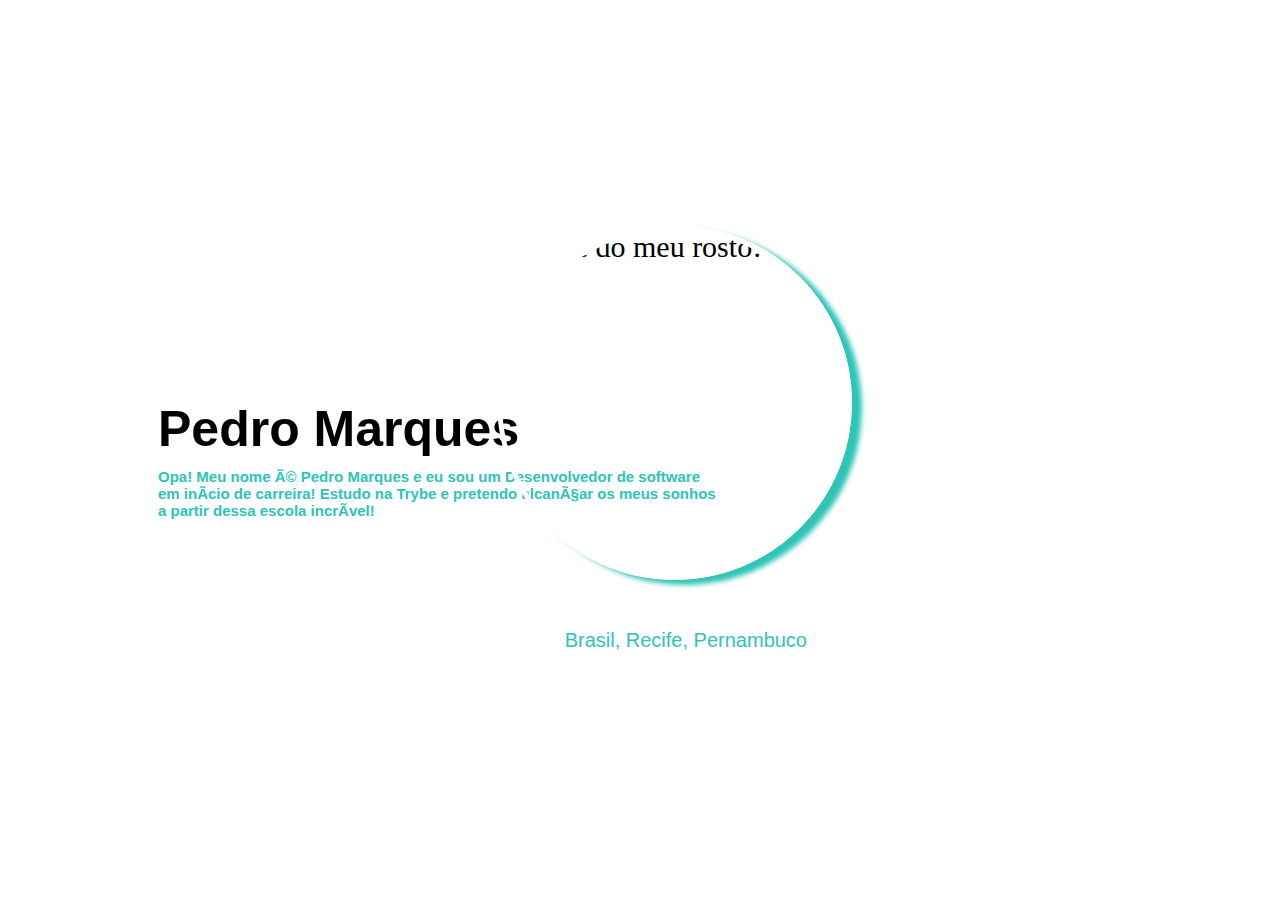
==== index.html @ e2d1cdee "Adicionado Nome, foto, descrição, localização" ====
<!DOCTYPE html>
<html lang="en">
<head>
    <link rel="stylesheet" href=index.css    
    <meta charset="UTF-8">
    <title>PedroMarqDev|Web portifolio</title>
</head>
<body>
   <div>
    <img class="imagem" src="IMG_0767.jpg" alt="Selfie do meu rosto!" style="width: 11.5em; height: 11.5em;">
</div>
    <h3 id="heading">Pedro Marques</h3>
    <h5>Opa! Meu nome é Pedro Marques e eu sou um Desenvolvedor de software<br>em início de carreira! Estudo na Trybe e pretendo alcançar os meus sonhos a partir dessa escola incrível!
    </h5>
    <a id="localizacao">Brasil, Recife, Pernambuco</a>




</body>
</html>
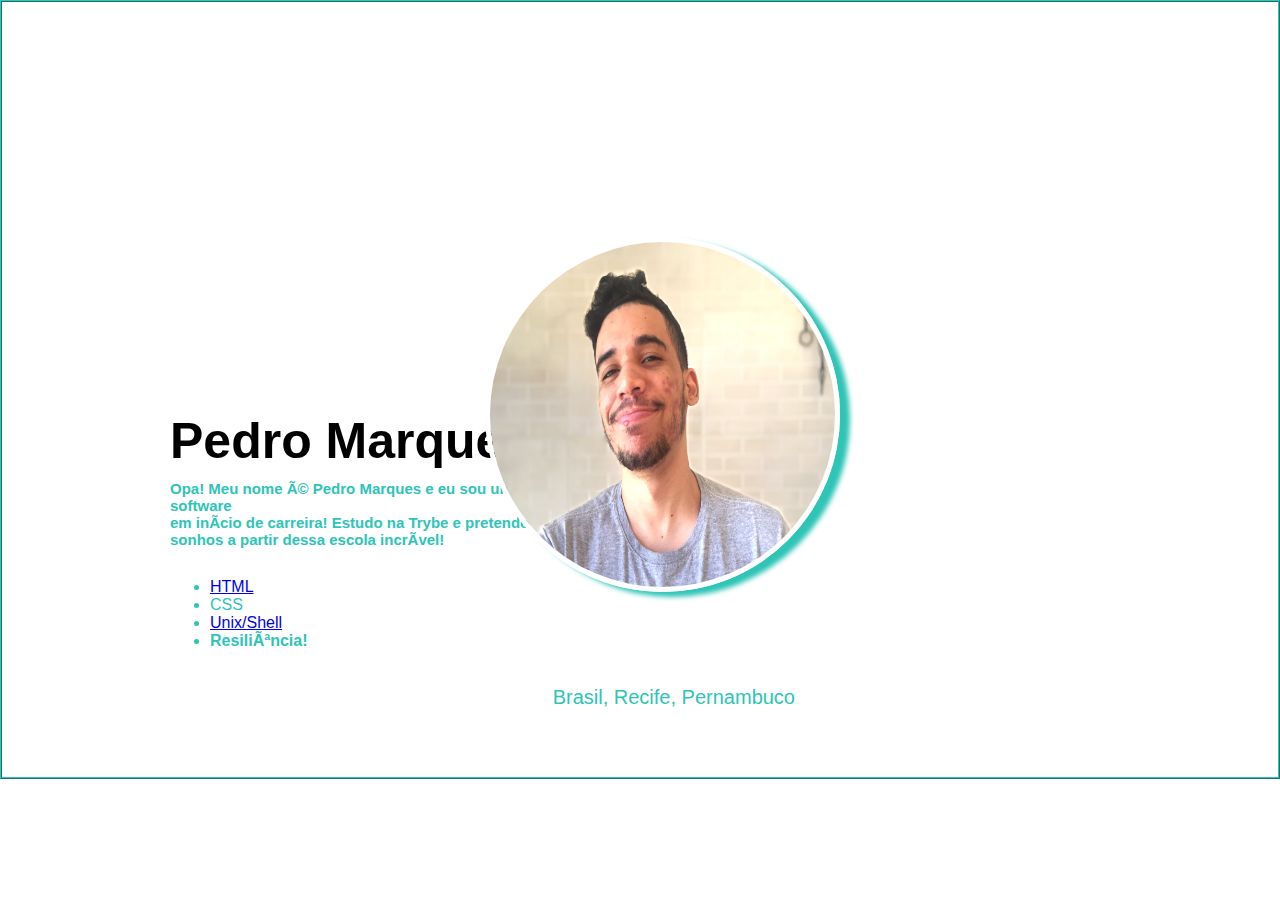
==== commit 66a2cd47: "Adicionado links para HTML e Shell/Unix do repositório,localização + Resiliência!" ====
--- a/index.html
+++ b/index.html
@@ -1,5 +1,5 @@
 <!DOCTYPE html>
-<html lang="en">
+<html lang="pt-br">
 <head>
     <link rel="stylesheet" href=index.css    
     <meta charset="UTF-8">
@@ -12,7 +12,14 @@
     <h3 id="heading">Pedro Marques</h3>
     <h5>Opa! Meu nome é Pedro Marques e eu sou um Desenvolvedor de software<br>em início de carreira! Estudo na Trybe e pretendo alcançar os meus sonhos a partir dessa escola incrível!
     </h5>
+        <ul id="Habilidades">
+            <li><a href="https://github.com/PedroMarqdev/Trybe/tree/master/trybe-exercises/challenges-html">HTML</a></li>
+            <li>CSS</li>
+            <li><a href="https://github.com/PedroMarqdev/Trybe/tree/master/trybe-exercises/my-shell-scripts">Unix/Shell</a></li>
+            <li><strong>Resiliência!</strong></li>
+        </ul>
     <a id="localizacao">Brasil, Recife, Pernambuco</a>
+    
 
 
 
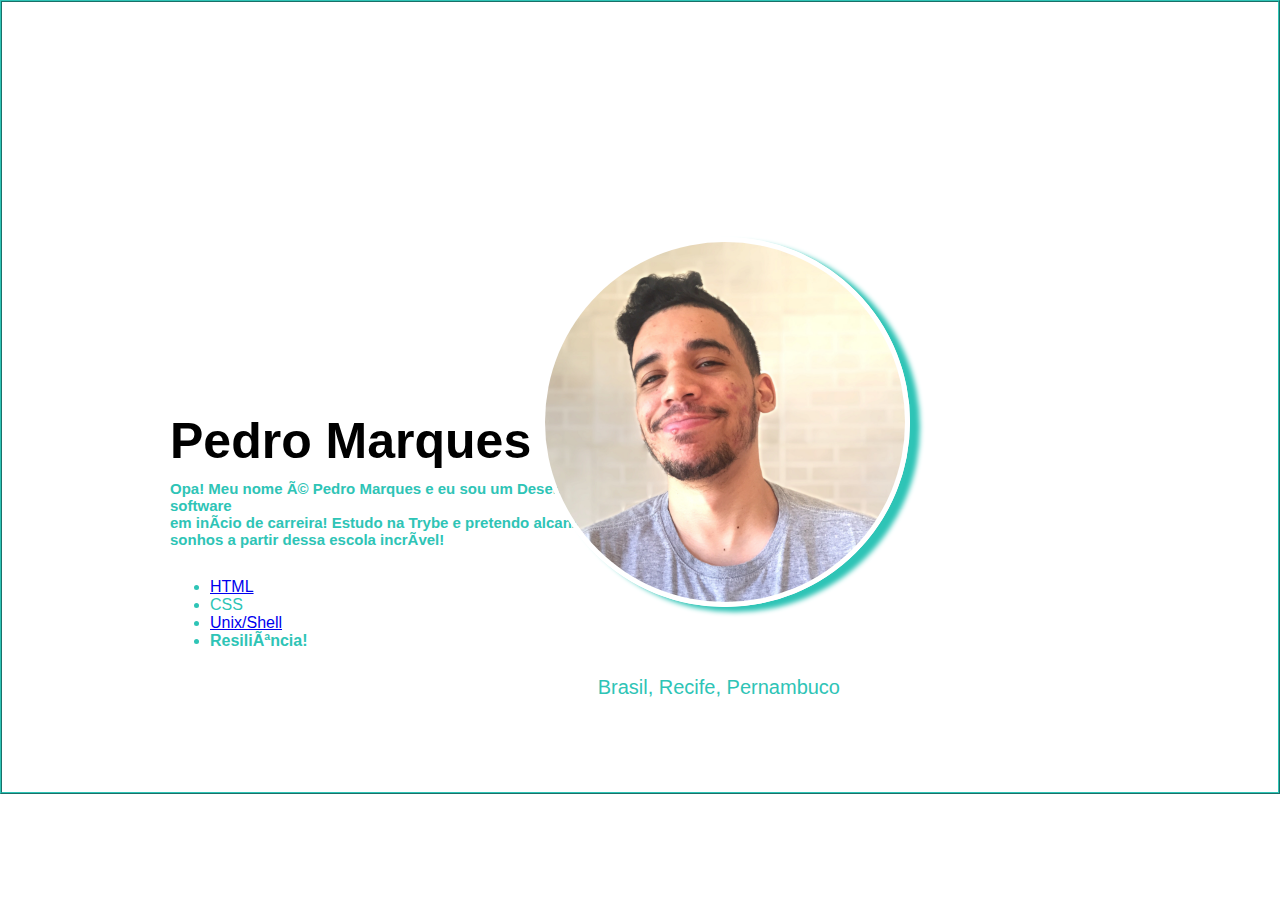
==== commit b21d8399: "Finalmente stratch retirado :D" ====
--- a/index.html
+++ b/index.html
@@ -7,7 +7,7 @@
 </head>
 <body>
    <div>
-    <img class="imagem" src="IMG_0767.jpg" alt="Selfie do meu rosto!" style="width: 11.5em; height: 11.5em;">
+    <img class="imagem" src="IMG_0767.jpg" alt="Selfie do meu rosto!" style="width: 22.5em; height: 22.5em;">
 </div>
     <h3 id="heading">Pedro Marques</h3>
     <h5>Opa! Meu nome é Pedro Marques e eu sou um Desenvolvedor de software<br>em início de carreira! Estudo na Trybe e pretendo alcançar os meus sonhos a partir dessa escola incrível!
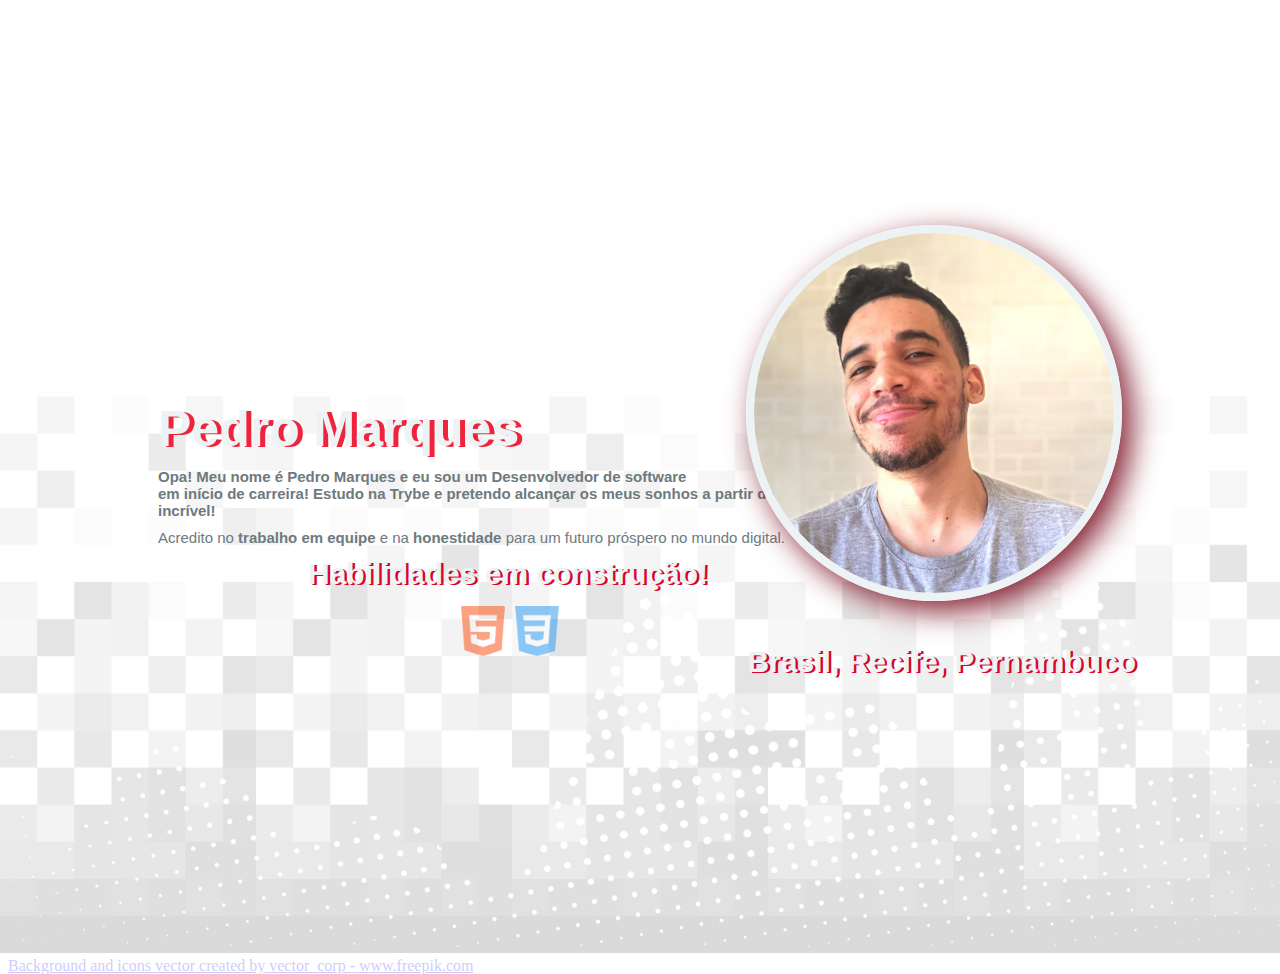
==== commit 9aba1675: "Adicionado a referência, links e todo site restruturado" ====
--- a/index.html
+++ b/index.html
@@ -1,28 +1,28 @@
 <!DOCTYPE html>
 <html lang="pt-br">
 <head>
-    <link rel="stylesheet" href=index.css    
+    <link rel="stylesheet" href=index.css>  
     <meta charset="UTF-8">
     <title>PedroMarqDev|Web portifolio</title>
 </head>
 <body>
-   <div>
     <img class="imagem" src="IMG_0767.jpg" alt="Selfie do meu rosto!" style="width: 22.5em; height: 22.5em;">
-</div>
-    <h3 id="heading">Pedro Marques</h3>
+ <div class="introducao">
+    <h1 class="heading">Pedro Marques</h1>
     <h5>Opa! Meu nome é Pedro Marques e eu sou um Desenvolvedor de software<br>em início de carreira! Estudo na Trybe e pretendo alcançar os meus sonhos a partir dessa escola incrível!
     </h5>
-        <ul id="Habilidades">
-            <li><a href="https://github.com/PedroMarqdev/Trybe/tree/master/trybe-exercises/challenges-html">HTML</a></li>
-            <li>CSS</li>
-            <li><a href="https://github.com/PedroMarqdev/Trybe/tree/master/trybe-exercises/my-shell-scripts">Unix/Shell</a></li>
-            <li><strong>Resiliência!</strong></li>
-        </ul>
-    <a id="localizacao">Brasil, Recife, Pernambuco</a>
-    
-
-
-
-
+    <a class="frase">Acredito no <strong>trabalho em equipe</strong> e na <strong>honestidade</strong> para um futuro próspero no mundo digital.</a>
+ </div>
+          <a class="constru">Habilidades em construção!</a>
+        <div class="habicon">
+            <img src="FreePik ícones/html.png" width="50px">
+            <img src="FreePik ícones/css.png" width ="50px">
+        </div>
+    <a class="localizacao">Brasil, Recife, Pernambuco</a>
+    <div class="redesociais">
+        <a href="https://github.com/PedroMarqdev"><img src="FreePik ícones/github.png"></a>
+        <a href="https://www.linkedin.com/in/pedropmarquescosta"><img src="FreePik ícones/linkedin.png"></a>
+    </div>
+    <a class ="creditos" href='https://www.freepik.com/vectors/background'>Background and icons vector created by vector_corp - www.freepik.com</a>
 </body>
 </html>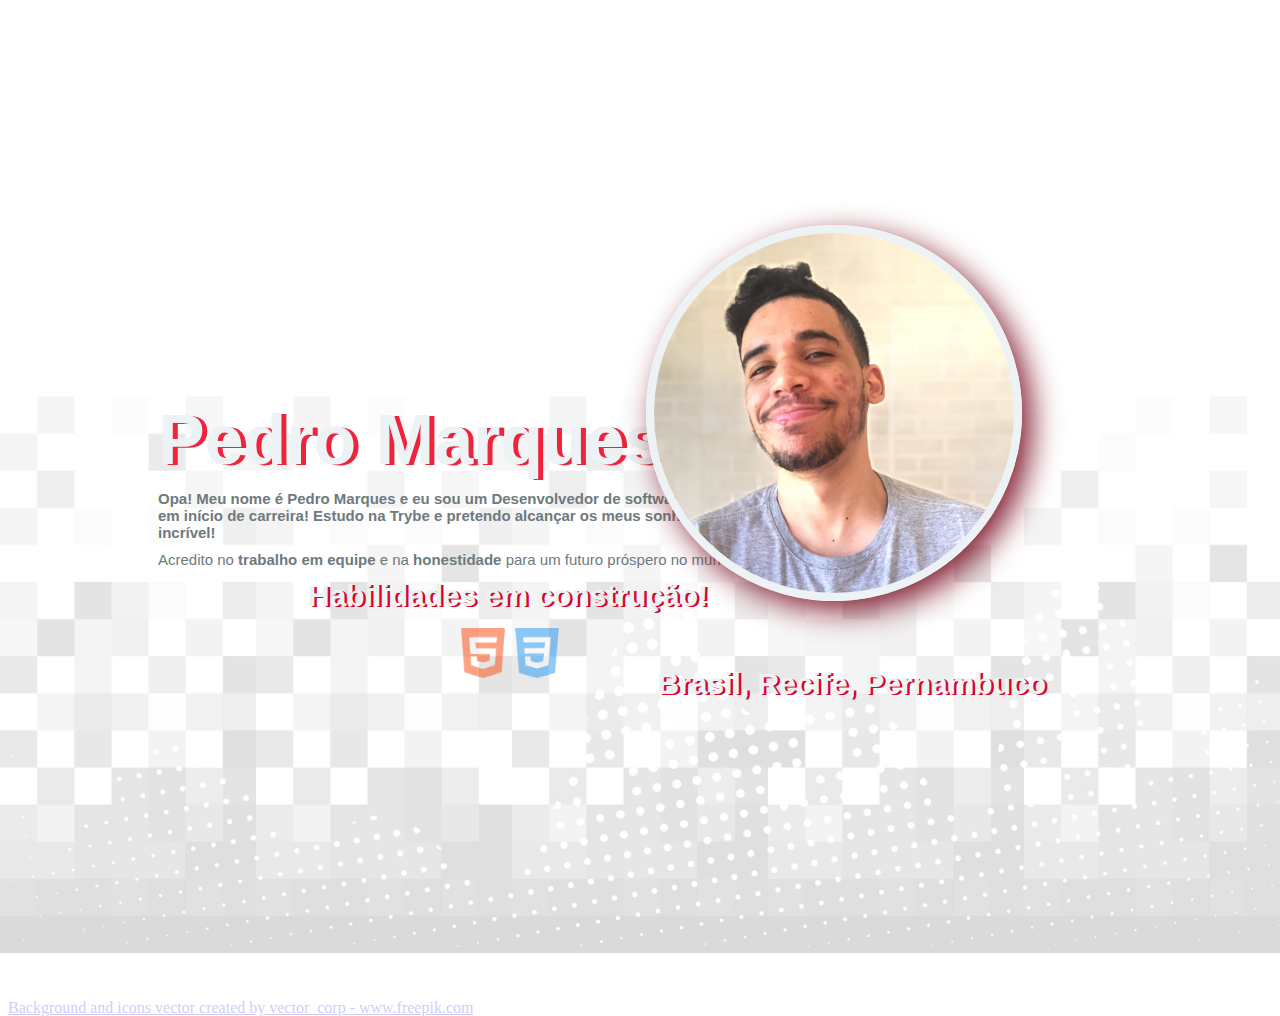
==== commit 0f67fae1: "Projeto meme generator" ====
--- a/index.html
+++ b/index.html
@@ -1,28 +1,34 @@
 <!DOCTYPE html>
 <html lang="pt-br">
+
 <head>
-    <link rel="stylesheet" href=index.css>  
+    <link rel="stylesheet" href=index.css>
     <meta charset="UTF-8">
     <title>PedroMarqDev|Web portifolio</title>
 </head>
+
 <body>
     <img class="imagem" src="IMG_0767.jpg" alt="Selfie do meu rosto!" style="width: 22.5em; height: 22.5em;">
- <div class="introducao">
-    <h1 class="heading">Pedro Marques</h1>
-    <h5>Opa! Meu nome é Pedro Marques e eu sou um Desenvolvedor de software<br>em início de carreira! Estudo na Trybe e pretendo alcançar os meus sonhos a partir dessa escola incrível!
-    </h5>
-    <a class="frase">Acredito no <strong>trabalho em equipe</strong> e na <strong>honestidade</strong> para um futuro próspero no mundo digital.</a>
- </div>
-          <a class="constru">Habilidades em construção!</a>
-        <div class="habicon">
-            <img src="FreePik ícones/html.png" width="50px">
-            <img src="FreePik ícones/css.png" width ="50px">
-        </div>
+    <div class="introducao">
+        <h1 class="heading">Pedro Marques</h1>
+        <h5>Opa! Meu nome é Pedro Marques e eu sou um Desenvolvedor de software<br>em início de carreira! Estudo na
+            Trybe e pretendo alcançar os meus sonhos a partir dessa escola incrível!
+        </h5>
+        <a class="frase">Acredito no <strong>trabalho em equipe</strong> e na <strong>honestidade</strong> para um
+            futuro próspero no mundo digital.</a>
+    </div>
+    <a class="constru">Habilidades em construção!</a>
+    <div class="habicon">
+        <img src="FreePik ícones/html.png" width="50px">
+        <img src="FreePik ícones/css.png" width="50px">
+    </div>
     <a class="localizacao">Brasil, Recife, Pernambuco</a>
     <div class="redesociais">
         <a href="https://github.com/PedroMarqdev"><img src="FreePik ícones/github.png"></a>
         <a href="https://www.linkedin.com/in/pedropmarquescosta"><img src="FreePik ícones/linkedin.png"></a>
     </div>
-    <a class ="creditos" href='https://www.freepik.com/vectors/background'>Background and icons vector created by vector_corp - www.freepik.com</a>
+    <a class="creditos" href='https://www.freepik.com/vectors/background'>Background and icons vector created by
+        vector_corp - www.freepik.com</a>
 </body>
+
 </html>